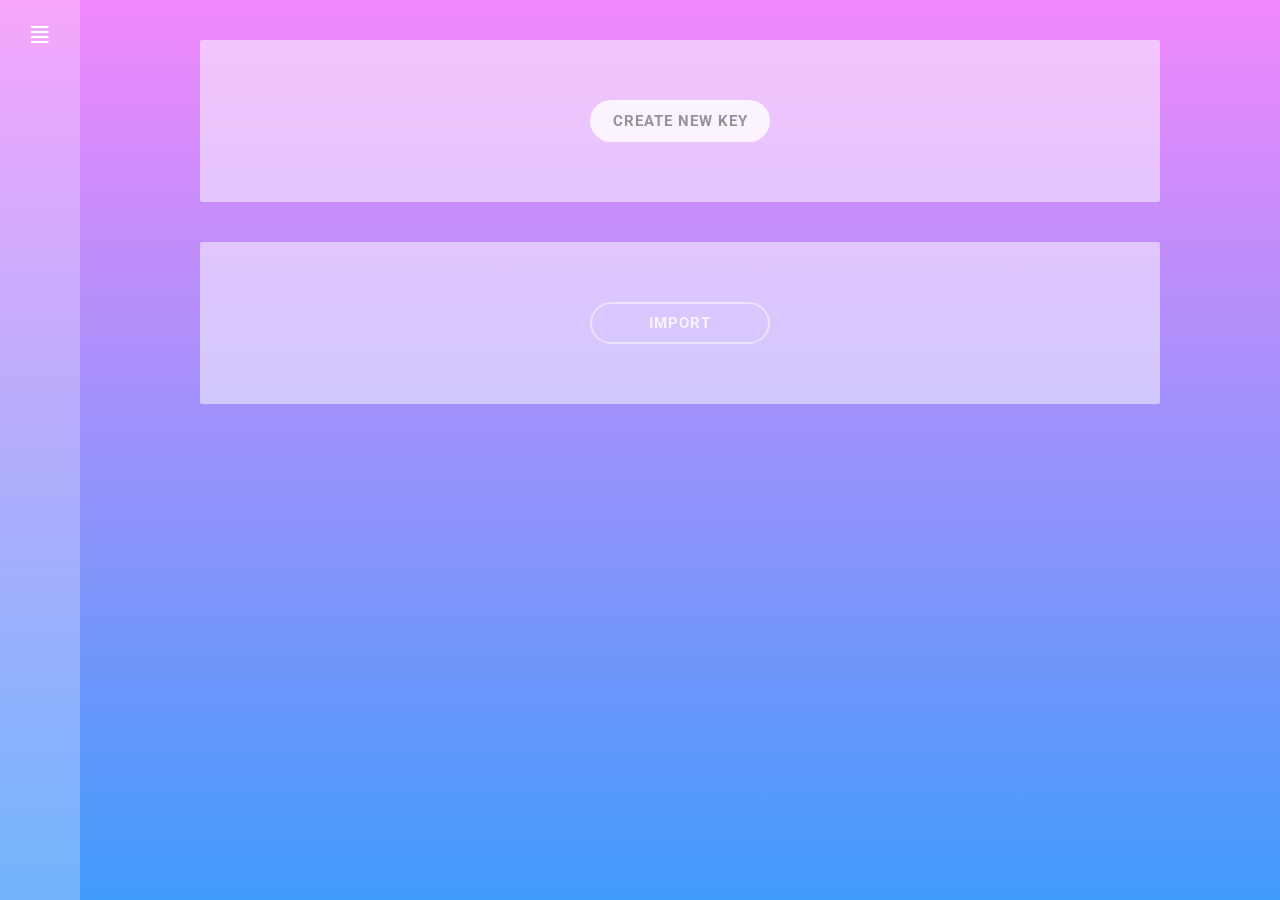
==== index.htm @ 9e6fdf43 "first commit" ====
<!DOCTYPE html>
<html lang="en">
<head>
    <meta charset="UTF-8" />
    <meta name="viewport" content="width=device-width, initial-scale=1.0" />
    <title>KeyMap</title>
    <link rel="stylesheet" type="text/css" href="style.css" />
</head>

<body>
    <div id="app" class="theme1 white">
        <div class="side-menu" id="menu">
            <span id="menu-button">≣</span>
            <div class="container">
                <button name="action" value="new">New</button>
                <hr />
            </div>
            <ul id="saved" class="menu container">

            </ul>
            <div class="container bottom">
                <hr/>
                <button name="action" class="special" value="importform">Import</button>
            </div>
        </div>
        <div class="content">
            <div class="view show" id="main-view">
                <div class="container centered solid">
                    <button type="button" class="button center" name="action" value="new">Create new key</button>
                </div>
                <div class="container centered solid">
                    <button name="action" class="special" value="importform">Import</button>
                </div>
            </div>
            <div class="view" id="import-view">
                <div class="container centered solid">
                    <textarea class="textbox" id="import" name="import" placeholder="Paste here ..."></textarea>
                    <button type="button" class="button right" name="action" value="import">Import</button>
                </div>
            </div>

            <div class="view" id="display-view">
                <div class="container solid">
                    <h1 class="name" id="displayName"></h1>
                    <hr/>
                    <label class="title" id="displayDate"></label>
                    <label class="right title" id="displayMethod"></label>
                    <p>
                        <code class="content" id="displayContent"></code>
                        <button name="action" value="export" class="button">Export</button>
                        <button name="action" value="show" class="button right" id="show">Decode</button>
                        <button name="action" value="reveal" class="button special hidden right" id="reveal">Reveal</button>
                    </p>
                    <hr/>
                    <div>
                        <button name="action" value="remove" class="button" id="remove">Remove</button>
                    </div>
                </div>
            </div>

            <div class="view" id="form-view">
                <div class="container solid">
                    <input id="name" type="text" name="name" placeholder="Title ..." class="textbox" />
                    <hr />
                    <input id="methods" disabled="disabled" type="text" class="button right special" name="method" value="" placeholder="..." />
                    <select id="method">
                        <option value="">Select a method</option>
                    </select>
                    <hr />
                    <textarea id="content" name="content" class="textbox" value="" placeholder="Content ..."></textarea>

                    <button type="button" name="action" value="clear">Clear</button>
                    <button type="button" name="action" value="save" class="right">Save</button>
                </div>
            </div>
        </div>
    </div>
    <script type="text/javascript" src="script.js"></script>
</body>

</html>
---- style.css ----
@import url("https://fonts.googleapis.com/css2?family=Roboto:wght@300;400;700&display=swap");
* {
    font-family: "Roboto", sans-serif;
}

body {
    background: #20232a;
    width: 100%;
    height: 100vh;
    margin: 0;
    padding: 0;
}

.theme1 {
    background: hsla(211, 96%, 62%, 1);
    background: linear-gradient(90deg, hsla(211, 96%, 62%, 1) 0%, hsla(295, 94%, 76%, 1) 100%);
    background: -moz-linear-gradient(90deg, hsla(211, 96%, 62%, 1) 0%, hsla(295, 94%, 76%, 1) 100%);
    background: -webkit-linear-gradient(90deg, hsla(211, 96%, 62%, 1) 0%, hsla(295, 94%, 76%, 1) 100%);
    filter: progid: DXImageTransform.Microsoft.gradient(startColorstr="#439CFB", endColorstr="#F187FB", GradientType=1);
    background-size: cover;
    background-repeat: no-repeat;
}

.container {
    box-sizing: border-box;
}

.container.centered{
    text-align: center;
}

.container h1,.container h2,.container h3 {
    color: rgb(255, 255, 255);
    font-size: 2em;
    font-weight: 500;
    text-align: center;
    letter-spacing: 2px;
    margin: 0;
    cursor: default;
}

#app {
    margin: 0;
    padding: 0;
    position: relative;
    overflow-x: hidden;
    height: 100vh;
}

#app.white #menu-button {
    color: #ffffff;
}

#app.white .content .container .title{
    background-color: rgba(255,255,255, 0.1);
    border-radius: 20px;
    padding: 4px 20px;
    color: #ffffff;

    text-transform: lowercase;
    letter-spacing: 2px;
    font-weight: 200;
    min-width: 100px;
    text-align: center;
}
#app.white .container > p{
    color: #ffffff;
}

#menu-button {
    display: block;
    box-sizing: border-box;
    text-align: center;
    cursor: pointer;
    position: relative;
    float: right;
    right: 0px; top: 0px;
}

.side-menu {
    color: #fafafa;
    overflow: hidden;
    height: 100vh;
    transition: 240ms ease-in;
    vertical-align: top;
    position: absolute;
}

.side-menu>.container {
    display: none;
    background: none !important;
    padding: 20px;
    margin: 0;
    margin-top: 40px;
}
.side-menu>.container.bottom{
    position: absolute;
    bottom: 0;
    left: 0; right:0;
}


.side-menu+.content {
    transition: ease-in 240ms;
    vertical-align: top;
    position: relative;
}

.side-menu.open {
    box-shadow: 0 24px 24px rgba(0, 0, 0, 0.5);
}

.side-menu.open>.container {
    display: block;
}

.side-menu.open+.content {
    pointer-events: none;
    opacity: 0.4;
}

.view {
    display: none;
}

.view.show {
    display: block;
}

.textbox {
    border: none;
    width: 100%;
    outline: none;
    padding: 10px 20px;
    box-sizing: border-box;

    color: #ffffff;
    resize: none;
    transition: ease-in 250ms;
    background-color: transparent;
}

.textbox:focus {
    /*box-shadow: 0 0 8px rgba(0, 0, 0, 0.15);*/
    background-color: rgba(255, 255, 255, 0.25) !important;
    outline: none;
}

::placeholder {
    color: #ffffff;
    font-weight: 200;
    letter-spacing: 2px;
    opacity: 1;
    text-transform: lowercase;
    /* Firefox */
}

::-ms-input-placeholder {
    /* Edge 12 -18 */
    color: #ffffff;
    font-weight: 200;
    letter-spacing: 2px;
    text-transform: lowercase;
}

.content h2 {
    margin: 0 0 35px;
    text-align: center;
    font-weight: normal;
}

.content .container {
    max-width: 1024px;
    margin: auto;
    border-radius: 2px;
}

.content code{
    display: block;
    padding: 20px 40px;
    margin: 20px auto;
    background-color: rgba(255,255,255,0.25);
    color: rgba(0,0,0,0.5);
    overflow: hidden;
    word-wrap: break-word;
    letter-spacing: 1px;
    min-height: 100px;
    font-weight: 500;
    font-family: monospace;
}

.content .hidden{
    display: none !important;
}

.content textarea,
.content input[type="text"]:not(.button) {
    border: 1px solid rgba(255, 255, 255, 0.5);
    padding: 10px 20px;
    background-color: rgba(255, 255, 255, 0.1);
    color: #ffffff;
    letter-spacing: 1px;
}

.content textarea {
    border-radius: 10px;
    min-height: 200px;
    width: 100%;
    margin-bottom: 20px;
}

.content input[type="text"] {
    border-radius: 30px;
}
.content input[type="text"]:focus{
    outline: none;
}

.content input[type="text"].full{
    width: 100%;
}
.content select,
.content .button,
.content button {
    font-size: 15px;
    color: rgba(0, 0, 0, 0.4);
    border: 2px solid transparent;
    background-color: rgba(255,255,255,0.8);
    padding: 10px 20px;
    min-width: 180px;
    cursor: pointer;
    display: inline-block;
    vertical-align: top;
    border-radius: 30px;
    transition: 0.3s;
    text-align: center;
    text-transform: uppercase;
    letter-spacing: 1px;
    font-weight: bold;
    box-sizing: border-box;
}
.content .button.special,
.content button.special{
    background-color: transparent;
    border-color: rgba(255,255,255,0.5);
    color: rgba(255,255,255,0.8);
}
.content .button.special:not(:disabled):hover,
.content button.special:not(:disabled):hover{
    border-color: #ffffff;
    color: #ffffff;
    background-color: rgba(255,255,255,0.2);
}

.content .button.active {
    background-color: rgba(255,255,255,1);
    color: rgba(0,0,0,.8);
}

.content select:focus {
    outline: none;
}

.content select {
    appearance: none;
}

.content button:active,
.content button:hover {
    color: rgba(0, 0, 0, 0.25);
    border-color: transparent;
    background-color: #ffffff;
}

.content button:disabled {
    opacity: 0.25;
    background-color: rgba(0, 0, 0, 0.1);
}

.content .button.active:disabled {
    background-color: #ffffff;
}


.content > p {
    text-align: center;
    color: #980000;
    margin: 0 0 25px;    
}
@media only screen and (min-width: 1200px){
    body{
        font-size: 29px;
    }
    .content > p{
        font-size: 1.2em;
    }
    .content h2 {
        font-size: 2.5em;
    }
    .content .container {
        margin: 60px auto;
        padding: 60px;
        width: 80%;
    }
}
@media only screen and (min-width: 960px) and (max-width: 1199px){
    body{
        font-size: 25px;
    }
    .content > p{
        font-size: 0.8em;
    }
    .content h2 {
        font-size: 1.5em;
    }
    .content .container {
        margin: 40px auto;
        padding: 40px;
    }    
}
@media only screen and (min-width: 480px) and (max-width: 959px){
    body{
        font-size: 21px;
    }
    .content > p{
        font-size: 0.6em;
    }
    .content h2 {
        font-size: 1em;
    }
    .content .container {
        margin: 30px auto;
        padding: 30px;
        width: 90%;
    }    
    .content .textbox,
    .content textarea,
    .content input[type="text"]:not(.button) {
        font-size: 19px;
    }
    .view > .container:first-child{
        margin-top: 30px;
    }    
}
@media only screen and (min-width: 960px){
   
    .view > .container:first-child{
        margin-top: 40px;
    }    

    .content .container {
        margin: 40px auto;
    }    
    .content .textbox,
    .content textarea,
    .content input[type="text"]:not(.button) {
        font-size: 23px;
    }
    
    #menu-button {
        width: 80px;
        height: 80px;
        padding: 20px 0;
        font-size: 28px;
    }
    #app.white #menu-button:hover,
    #app.white #menu-button:active {
        background-color: rgba(255, 255, 255, 0.5);
    }    
    #app.white .content .container.solid{
        background-color: rgba(255, 255, 255, 0.5);
    }
    #app.white>.side-menu {
        background-color: rgba(255, 255, 255, 0.25);
    }
    .side-menu {
        font-size: 24px;
        line-height: 28px;
        letter-spacing: 1px;
    }
    .side-menu>.container {
        margin-top: 40px;
    }
    .side-menu+.content {
        width: calc(100% - 80px);
        left: 80px;
        height: 100vh;
    }
    .side-menu.open {
        width: 400px;
    }
    .side-menu.open+.content {
        left: 400px;
    }
}
@media only screen and (max-width: 959px){
    .content .container {
        margin: 20px auto;
    }        
    #menu-button {
        width: 40px;
        height: 40px;
        padding: 10px 0;
        font-size: 22px;
    }
    .side-menu {
        font-size: 18px;
        line-height: 20px;
        position: absolute;
        top: 0; left: 0;
        z-index: 10;
    }
    .side-menu>.container {
        margin-top: 20px;
    }
    .side-menu+.content {
        width: 100%
    }
    .side-menu.open {
        width: 80%;
    }
    .side-menu.open+.content {
        left: 200px;
    }    
    #app.white>.side-menu.side-menu.open {
        background-color: rgba(255, 255, 255, 0.25);
    }
}
@media only screen and (min-width: 640px){
    .container .title{
        display: inline-block;
    }
    .content .right {
        float: right;
    }
    button,.button{
        margin: auto;
    }
}
@media only screen and (min-width: 480px){
}
@media only screen and (max-width: 639px){
    .container .title{
        display: block;
        margin-bottom: 10px;
    }
    select,button,.button{
        width: 100%;
        float: initial;
        margin-bottom: 20px;
    }
}
@media only screen and (max-width: 479px){
    body{
        font-size: 15px;
    }
    .view > .container:first-child{
        margin-top: 20px;
    }    
    .content .container {
        margin: 0 auto 20px;
        padding: 20px;
    }
    .content .textbox,
    .content textarea,
    .content input[type="text"]:not(.button) {
        font-size: 15px;
    }
}

.content p.downloading {
    font-size: 2em;
    color: #333;
}

.side-menu ul#saved {
    list-style-type: none;
    margin: 20px 0;
    padding: 0 20px;
}

.content hr,
.side-menu hr {
    border: 1px solid rgba(255, 255, 255, 0.5);
    margin: 20px 0;
    width: 100%;
}

.side-menu button {
    font-size: 24px;
    letter-spacing: 1px;
    text-transform: uppercase;
}

.side-menu button:hover,
.side-menu button:active {
    background-color: rgba(255, 255, 255, 0.8);
    color: #9a9a9a;
}

.side-menu button,
.side-menu ul#saved li.item {
    background-color: transparent;
    box-sizing: border-box;
    width: 100%;
    border: 2px solid transparent;
    border-radius: 30px;
    color: rgba(255, 255, 255, 0.8);
    transition: ease-in 250ms;
    font-weight: 500;
    margin: 10px 0;
    padding: 8px 10px;
    cursor: pointer;
    display: block;
    text-align: center;
}

.side-menu ul#saved li.item:hover,
.side-menu ul#saved li.item:active {
    border-color: #ffffff;
    color: #ffffff;
    background-color: rgba(255, 255, 255, 0.25);
}
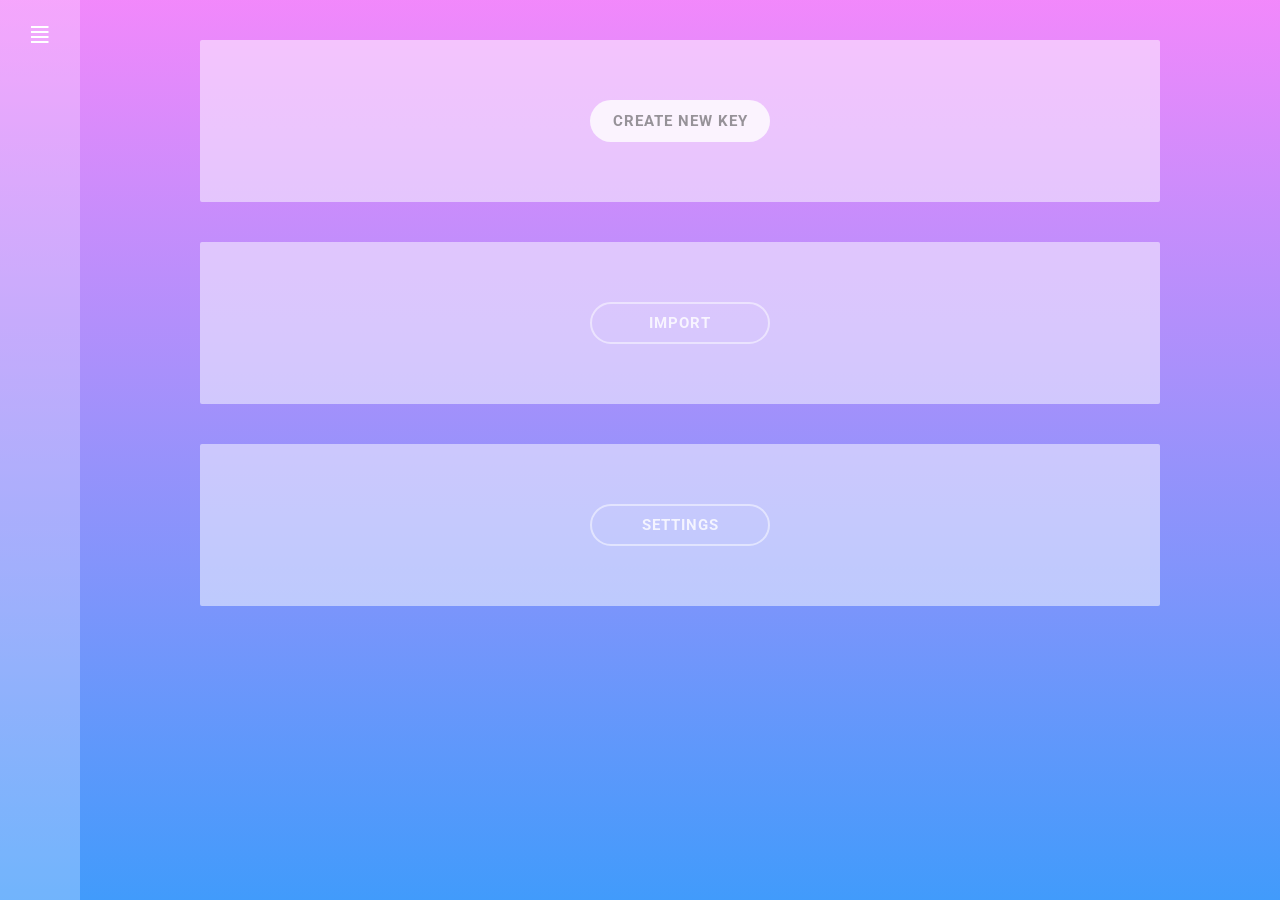
==== commit 196aa696: "Theme support" ====
--- a/index.htm
+++ b/index.htm
@@ -21,6 +21,7 @@
             <div class="container bottom">
                 <hr/>
                 <button name="action" class="special" value="importform">Import</button>
+                <button name="action" class="special" value="settings">Settings</button>
             </div>
         </div>
         <div class="content">
@@ -30,6 +31,9 @@
                 </div>
                 <div class="container centered solid">
                     <button name="action" class="special" value="importform">Import</button>
+                </div>
+                <div class="container centered solid">
+                    <button name="action" class="special" value="settings">Settings</button>
                 </div>
             </div>
             <div class="view" id="import-view">
@@ -73,6 +77,18 @@
                     <button type="button" name="action" value="save" class="right">Save</button>
                 </div>
             </div>
+
+            <div class="view" id="settings-view">
+                <div class="container solid">
+                    <fieldset>
+                        <label for="theme" class="">Select a theme</label>
+                        <select id="theme" class="right" name="theme" size="1">
+                            <option value="theme1" default="default">Theme 1</optijon>
+                            <option value="theme2">Theme 2</optijon>
+                        </select>
+                    </fieldset>
+                </div>
+            </div>
         </div>
     </div>
     <script type="text/javascript" src="script.js"></script>
--- a/style.css
+++ b/style.css
@@ -20,6 +20,15 @@
     background-size: cover;
     background-repeat: no-repeat;
 }
+.theme2{
+    background: #FC00FF;
+    background: linear-gradient(32deg, #00DBDE 0%, #FC00FF 100%);
+    background: -moz-linear-gradient(32deg, #00DBDE 0%, #FC00FF 100%);
+    background: -webkit-linear-gradient(32deg, #00DBDE 0%, #FC00FF 100%);
+    filter: progid: DXImageTransform.Microsoft.gradient(startColorstr="#439CFB", endColorstr="#F187FB", GradientType=1);
+    background-size: cover;
+    background-repeat: no-repeat;
+}
 
 .container {
     box-sizing: border-box;
@@ -50,6 +59,20 @@
 #app.white #menu-button {
     color: #ffffff;
 }
+#app.white fieldset{
+    border: 1px solid rgba(255,255,255,0.5);
+    padding: 20px;
+    margin: 20px 0;
+    width: 100%;
+    box-sizing: border-box;
+}
+
+#app.white .content .container label{
+    color: #ffffff;
+    text-transform: lowercase;
+    letter-spacing: 2px;
+    font-weight: 200;
+}
 
 #app.white .content .container .title{
     background-color: rgba(255,255,255, 0.1);
@@ -57,9 +80,6 @@
     padding: 4px 20px;
     color: #ffffff;
 
-    text-transform: lowercase;
-    letter-spacing: 2px;
-    font-weight: 200;
     min-width: 100px;
     text-align: center;
 }
@@ -316,6 +336,7 @@
     .content .container {
         margin: 40px auto;
         padding: 40px;
+        max-width: 80%;
     }    
 }
 @media only screen and (min-width: 480px) and (max-width: 959px){
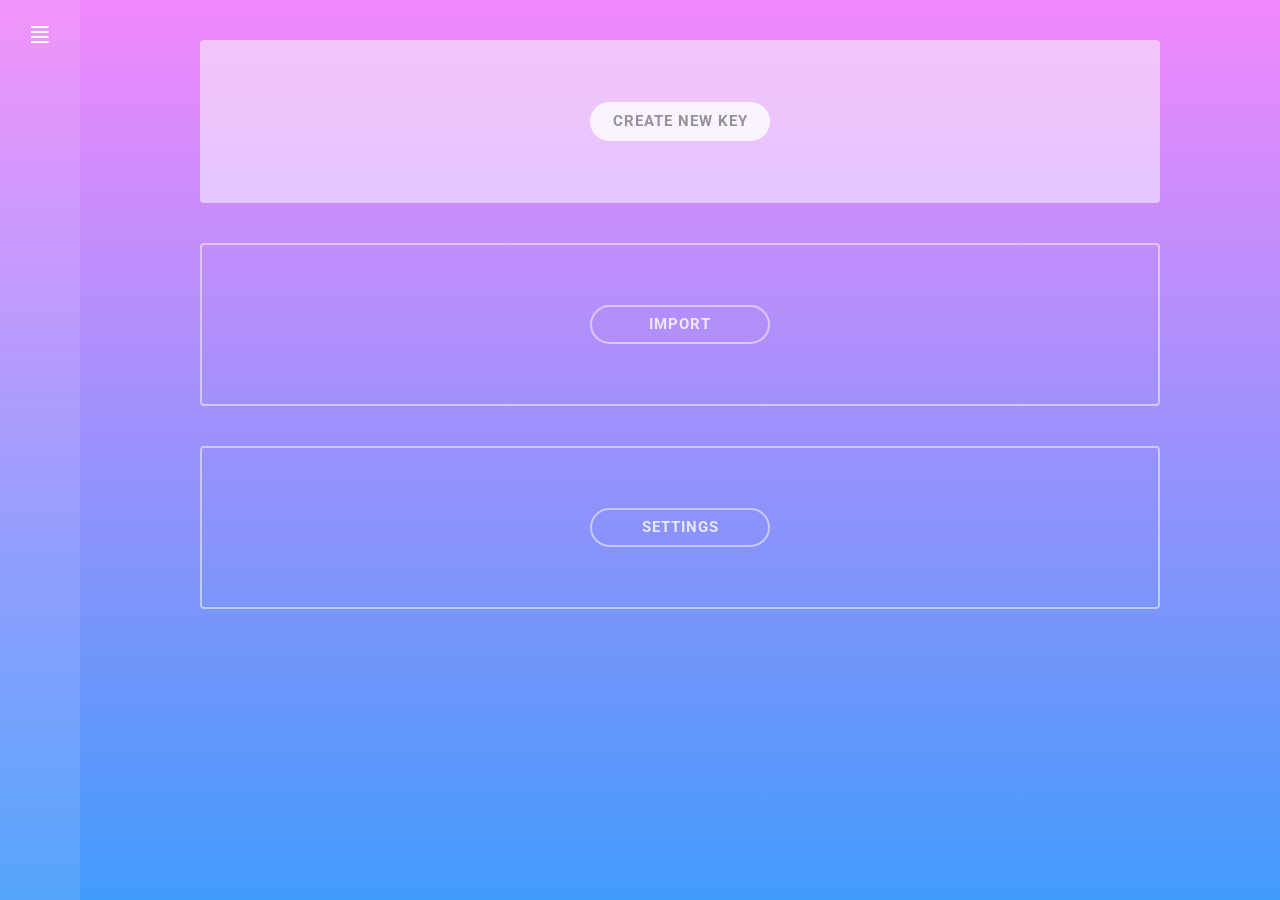
==== commit f9a213c3: "Style and improvements" ====
--- a/index.htm
+++ b/index.htm
@@ -3,7 +3,7 @@
 <head>
     <meta charset="UTF-8" />
     <meta name="viewport" content="width=device-width, initial-scale=1.0" />
-    <title>KeyMap</title>
+    <title>KeyGuard</title>
     <link rel="stylesheet" type="text/css" href="style.css" />
 </head>
 
@@ -12,34 +12,35 @@
         <div class="side-menu" id="menu">
             <span id="menu-button">≣</span>
             <div class="container">
-                <button name="action" value="new">New</button>
+                <button name="action" value="new" class="special">New</button>
                 <hr />
+                <ul id="saved" class="menu container">
+
+                </ul>
             </div>
-            <ul id="saved" class="menu container">
-
-            </ul>
             <div class="container bottom">
                 <hr/>
-                <button name="action" class="special" value="importform">Import</button>
-                <button name="action" class="special" value="settings">Settings</button>
+                <button name="action" class="small inline" value="importform">Import</button>
+                <button name="action" class="small inline right" value="settings">Settings</button>
             </div>
         </div>
         <div class="content">
+            <div id="cover"></div>
             <div class="view show" id="main-view">
                 <div class="container centered solid">
-                    <button type="button" class="button center" name="action" value="new">Create new key</button>
+                    <button type="button" class="button center special" name="action" value="new">Create new key</button>
                 </div>
-                <div class="container centered solid">
-                    <button name="action" class="special" value="importform">Import</button>
+                <div class="container centered">
+                    <button name="action" class="button center" value="importform">Import</button>
                 </div>
-                <div class="container centered solid">
-                    <button name="action" class="special" value="settings">Settings</button>
+                <div class="container centered">
+                    <button name="action" class="button center" value="settings">Settings</button>
                 </div>
             </div>
             <div class="view" id="import-view">
                 <div class="container centered solid">
                     <textarea class="textbox" id="import" name="import" placeholder="Paste here ..."></textarea>
-                    <button type="button" class="button right" name="action" value="import">Import</button>
+                    <button type="button" class="button right special" name="action" value="import">Import</button>
                 </div>
             </div>
 
@@ -52,12 +53,12 @@
                     <p>
                         <code class="content" id="displayContent"></code>
                         <button name="action" value="export" class="button">Export</button>
-                        <button name="action" value="show" class="button right" id="show">Decode</button>
-                        <button name="action" value="reveal" class="button special hidden right" id="reveal">Reveal</button>
+                        <button name="action" value="show" class="button right special" id="show">Decode</button>
+                        <button name="action" value="reveal" class="button hidden right" id="reveal">Reveal</button>
                     </p>
                     <hr/>
                     <div>
-                        <button name="action" value="remove" class="button" id="remove">Remove</button>
+                        <button name="action" value="remove" class="button small" id="remove">Remove</button>
                     </div>
                 </div>
             </div>
@@ -74,7 +75,7 @@
                     <textarea id="content" name="content" class="textbox" value="" placeholder="Content ..."></textarea>
 
                     <button type="button" name="action" value="clear">Clear</button>
-                    <button type="button" name="action" value="save" class="right">Save</button>
+                    <button type="button" name="action" value="save" class="right special">Save</button>
                 </div>
             </div>
 
@@ -83,8 +84,6 @@
                     <fieldset>
                         <label for="theme" class="">Select a theme</label>
                         <select id="theme" class="right" name="theme" size="1">
-                            <option value="theme1" default="default">Theme 1</optijon>
-                            <option value="theme2">Theme 2</optijon>
                         </select>
                     </fieldset>
                 </div>
--- a/style.css
+++ b/style.css
@@ -29,9 +29,42 @@
     background-size: cover;
     background-repeat: no-repeat;
 }
+.theme3{
+    background: rgb(119,81,223);
+    background: linear-gradient(133deg, rgba(119,81,223,1) 0%, rgba(9,9,121,1) 35%, rgba(0,212,255,1) 100%);
+    filter: progid: DXImageTransform.Microsoft.gradient(startColorstr="#439CFB", endColorstr="#F187FB", GradientType=1);
+    background-size: cover;
+    background-repeat: no-repeat;
+}
+.theme4{
+    background: #99C8D4;
+    background: linear-gradient(135deg, #99C8D4, #8EFCBC);  
+    background: -moz-linear-gradient(135deg, #99C8D4, #8EFCBC);
+    background: -webkit-linear-gradient(135deg, #99C8D4, #8EFCBC);
+    filter: progid: DXImageTransform.Microsoft.gradient(startColorstr="#439CFB", endColorstr="#F187FB", GradientType=1);
+    background-size: cover;
+    background-repeat: no-repeat;
+}
+.theme5{
+    background: #ec4899;
+    background-image: linear-gradient(to right, rgb(236, 72, 153), rgb(239, 68, 68), rgb(245, 158, 11));
+
+    background: linear-gradient(to right, rgb(236, 72, 153), rgb(239, 68, 68), rgb(245, 158, 11));
+    background: -moz-linear-gradient(to right, rgb(236, 72, 153), rgb(239, 68, 68), rgb(245, 158, 11));
+    background: -webkit-linear-gradient(to right, rgb(236, 72, 153), rgb(239, 68, 68), rgb(245, 158, 11));
+    filter: progid: DXImageTransform.Microsoft.gradient(startColorstr="#439CFB", endColorstr="#F187FB", GradientType=1);
+    background-size: cover;
+    background-repeat: no-repeat;
+}
 
 .container {
     box-sizing: border-box;
+}
+.container::after{
+    content: '';
+    display: block;
+    height: 0;
+    clear: both;
 }
 
 .container.centered{
@@ -69,7 +102,7 @@
 
 #app.white .content .container label{
     color: #ffffff;
-    text-transform: lowercase;
+    text-transform: uppercase;
     letter-spacing: 2px;
     font-weight: 200;
 }
@@ -95,6 +128,7 @@
     position: relative;
     float: right;
     right: 0px; top: 0px;
+    transition: ease-in 240ms;
 }
 
 .side-menu {
@@ -123,7 +157,7 @@
 .side-menu+.content {
     transition: ease-in 240ms;
     vertical-align: top;
-    position: relative;
+    position: absolute;
 }
 
 .side-menu.open {
@@ -192,7 +226,7 @@
 .content .container {
     max-width: 1024px;
     margin: auto;
-    border-radius: 2px;
+    border-radius: 4px;
 }
 
 .content code{
@@ -239,13 +273,9 @@
 .content input[type="text"].full{
     width: 100%;
 }
-.content select,
-.content .button,
-.content button {
+select,.button,button {
     font-size: 15px;
-    color: rgba(0, 0, 0, 0.4);
-    border: 2px solid transparent;
-    background-color: rgba(255,255,255,0.8);
+    line-height: 15px;
     padding: 10px 20px;
     min-width: 180px;
     cursor: pointer;
@@ -259,37 +289,56 @@
     font-weight: bold;
     box-sizing: border-box;
 }
-.content .button.special,
-.content button.special{
+select{
+    appearance: none;
+    color: rgba(0,0,0,0.25);
+    border: 2px solid transparent;
+    background-color: rgba(255,255,255,0.8);
+}
+select:focus,.button:focus,button:focus{
+    outline: none;
+    box-shadow: none;
+}
+.button,button{
+    color: rgba(255,255,255,0.8);
     background-color: transparent;
-    border-color: rgba(255,255,255,0.5);
-    color: rgba(255,255,255,0.8);
-}
-.content .button.special:not(:disabled):hover,
-.content button.special:not(:disabled):hover{
+    border: 2px solid rgba(255,255,255,0.5);
+}
+button:active,button:hover {
     border-color: #ffffff;
     color: #ffffff;
     background-color: rgba(255,255,255,0.2);
+}
+.button.inline,button.inline{
+    display: inline-block !important;
+}
+.button.small,button.small{
+    min-width: 120px;
+    padding: 10px 10px;
+    width: auto !important;
+    border: none !important;
+    background-color: transparent;
+}
+.button.small:hover,button.small:hover,
+.button.small:active,button.small:active{
+    background-color: rgba(255,255,255,0.25);
+}
+
+.button.special,button.special{
+    color: rgba(0, 0, 0, 0.4);
+    border: 2px solid transparent;
+    background-color: rgba(255,255,255,0.8);
+}
+button.special:not(:disabled):active,
+button.special:not(:disabled):hover{
+    color: rgba(0, 0, 0, 0.15);
+    border-color: transparent;
+    background-color: #ffffff;
 }
 
 .content .button.active {
     background-color: rgba(255,255,255,1);
     color: rgba(0,0,0,.8);
-}
-
-.content select:focus {
-    outline: none;
-}
-
-.content select {
-    appearance: none;
-}
-
-.content button:active,
-.content button:hover {
-    color: rgba(0, 0, 0, 0.25);
-    border-color: transparent;
-    background-color: #ffffff;
 }
 
 .content button:disabled {
@@ -371,6 +420,7 @@
 
     .content .container {
         margin: 40px auto;
+        border: 2px solid rgba(255,255,255,0.5);
     }    
     .content .textbox,
     .content textarea,
@@ -388,11 +438,15 @@
     #app.white #menu-button:active {
         background-color: rgba(255, 255, 255, 0.5);
     }    
+    #app.white .content .container{
+        border: 1px solid rgba(255,255,255,0,5);
+    }
     #app.white .content .container.solid{
+        border-color: transparent;
         background-color: rgba(255, 255, 255, 0.5);
     }
     #app.white>.side-menu {
-        background-color: rgba(255, 255, 255, 0.25);
+        background-color: rgba(255, 255, 255, 0.1);
     }
     .side-menu {
         font-size: 24px;
@@ -400,7 +454,7 @@
         letter-spacing: 1px;
     }
     .side-menu>.container {
-        margin-top: 40px;
+        margin-top: 80px;
     }
     .side-menu+.content {
         width: calc(100% - 80px);
@@ -451,7 +505,7 @@
     .container .title{
         display: inline-block;
     }
-    .content .right {
+    .right {
         float: right;
     }
     button,.button{
@@ -497,7 +551,7 @@
 .side-menu ul#saved {
     list-style-type: none;
     margin: 20px 0;
-    padding: 0 20px;
+    padding: 20px 0;
 }
 
 .content hr,
@@ -507,38 +561,60 @@
     width: 100%;
 }
 
-.side-menu button {
+/*.side-menu button {
     font-size: 24px;
     letter-spacing: 1px;
     text-transform: uppercase;
-}
-
-.side-menu button:hover,
+}*/
+
+/*.side-menu button:hover,
 .side-menu button:active {
     background-color: rgba(255, 255, 255, 0.8);
     color: #9a9a9a;
-}
+}*/
 
 .side-menu button,
 .side-menu ul#saved li.item {
-    background-color: transparent;
     box-sizing: border-box;
     width: 100%;
-    border: 2px solid transparent;
-    border-radius: 30px;
-    color: rgba(255, 255, 255, 0.8);
-    transition: ease-in 250ms;
-    font-weight: 500;
-    margin: 10px 0;
-    padding: 8px 10px;
+    height: 40px;
     cursor: pointer;
     display: block;
-    text-align: center;
+    transition: ease-in 250ms;
+}
+.side-menu ul#saved li.item{
+    border: 2px solid transparent;
+    background-color: rgba(255, 255, 255, 0.25);
+    color: transparent;
 }
 
 .side-menu ul#saved li.item:hover,
 .side-menu ul#saved li.item:active {
-    border-color: #ffffff;
-    color: #ffffff;
-    background-color: rgba(255, 255, 255, 0.25);
+    color: #ffffff;
+    border-color: rgba(255,255,255,0.25);
+    background-color: transparent;
+}
+
+
+.side-menu + .content > #cover{
+    display: none;
+    position: absolute;
+    pointer-events: none;
+    top: 0; left: 0; right: 0; bottom: 0;
+    transition: ease-in 240ms;
+    z-index: -10;
+    opacity: 0;
+    visibility: hidden;
+    transition: opacity 0.3s ease-in-out, visibility 0s linear 0.3s; /* Visibility delayed */
+}
+.side-menu.open + .content > #cover{
+    display: block;
+    background-color: rgba(0,0,0,0.25);
+    z-index: 10;
+    cursor: pointer;
+    pointer-events: initial;
+
+    opacity: 1;
+    visibility: visible;
+    transition: opacity 0.3s ease-in-out, visibility 0s linear 0s; /* Reset visibility delay */
 }
